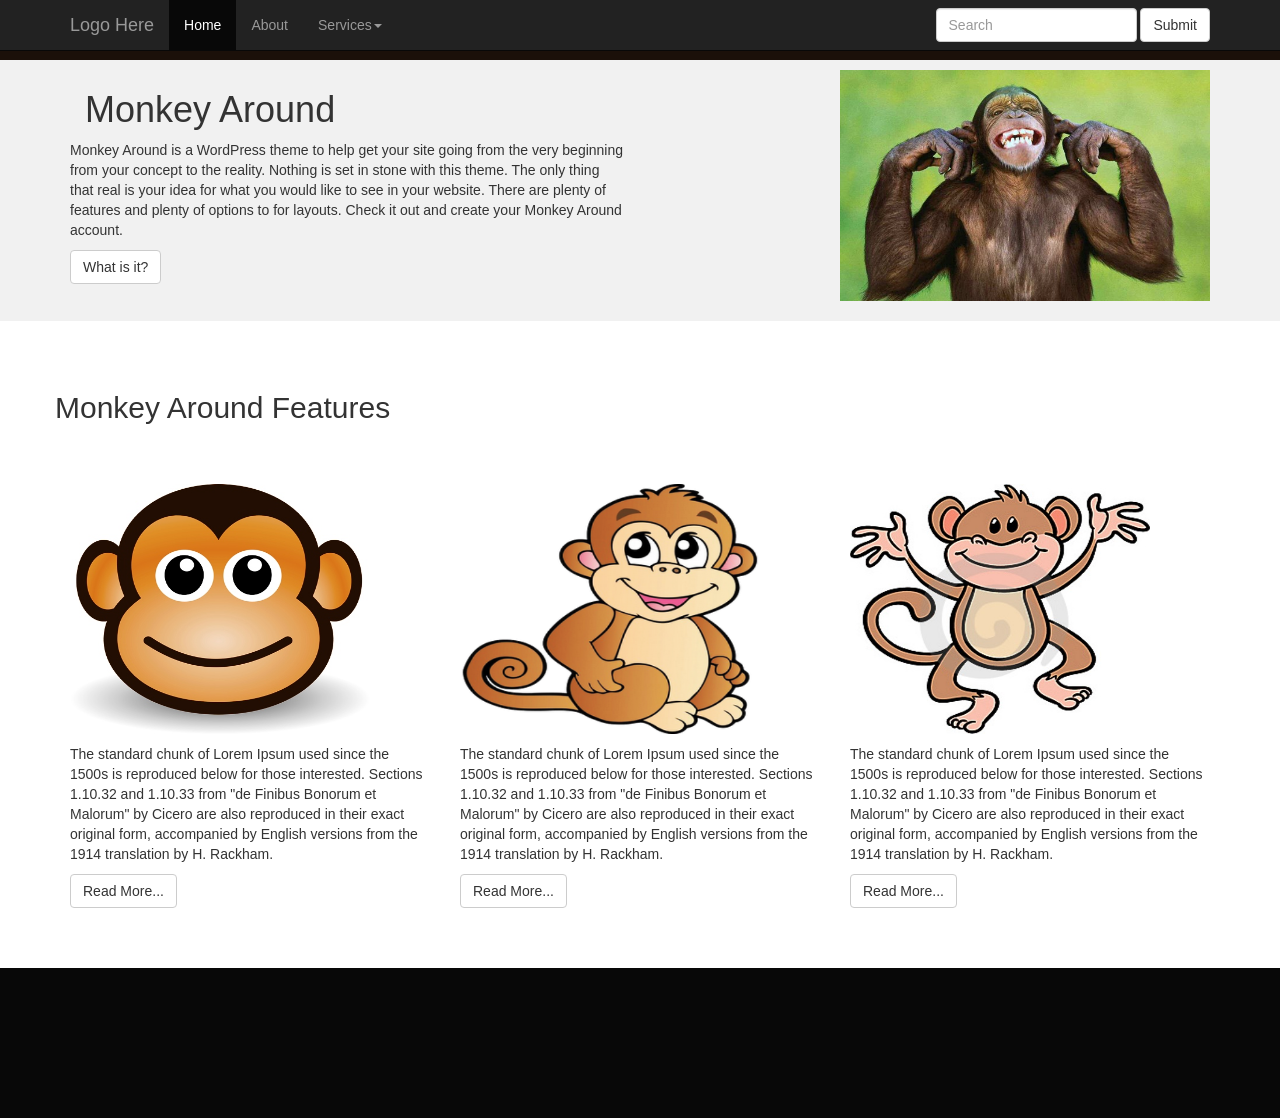
==== Example 1 Homepage Bootstrap/index.html @ 01a627d2 "Committing for Code Files For Potential Employers" ====
<!DOCTYPE html>
<html lang="en">
	<head>
		<meta charset="utf-8">

		<!-- Always force latest IE rendering engine (even in intranet) & Chrome Frame
		Remove this if you use the .htaccess -->
		<meta http-equiv="X-UA-Compatible" content="IE=edge,chrome=1">

		<title>HTML</title>

		<meta name="viewport" content="width=device-width, initial-scale=1.0">
			<!-- Linking to the bootstrap stylesheet -->
			<link rel="stylesheet" href="bootstrap/css/bootstrap.min.css"/>
			<!-- Linking to the custom stylesheet -->
			<link rel="stylesheet" href="style.css"/>
			
			<!--[if lt IE 9]>
      			<script src="https://oss.maxcdn.com/libs/html5shiv/3.7.0/html5shiv.js"></script>
      			<script src="https://oss.maxcdn.com/libs/respond.js/1.4.2/respond.min.js"></script>
    		<![endif]-->
		 
		
	</head>

	<body>
		
		<!-- Top Navigation -->
			<div class="navbar navbar-default navbar-fixed-top navbar-inverse" role="navigation">
				<div class="container">
					
					<a href="#" class="navbar-brand">Logo Here</a>
						<div class="navbar-inner">
								<ul class="nav navbar-nav">
										<li class="active"><a href="#">Home</a></li>
										<li><a href="#">About</a></li>
										<li class="dropdown">
											 <a class="dropdown-toggle" data-toggle="dropdown" href="#">Services<b class="caret"></b></a>
											
											<ul class="dropdown-menu">
                            					<li><a href="#">Design</a></li>
                            					<li><a href="#">Production</a></li>
                            					<li class="divider"></li>
                            					<li><a href="#">More &raquo;</a></li>
                        					</ul>
										</li>
								</ul>											
						</div>
					
						<form class="navbar-form navbar-right" role="search">
  							<div class="form-group">
    							<input type="text" class="form-control" placeholder="Search">
  							</div>
  								<button type="submit" class="btn btn-default">Submit</button>
						</form>
					
					</div>
				</div>
		
		<!-- End Top Navigation Container -->
		
		
		
		
		
	<!-- Featured Content -->
	<div id="featured">
		
		<div class="container">
			
			<!-- Top Section -->
			<div class="row">
				
<!-- Top Left Header Section -->
				<div class="col-md-6" id="featuredLeft">	
					
					
						<!-- Main Title -->
						<div class="col-md-12">
							<h1>Monkey Around</h1>
						</div>
						<!-- End Main Title -->
					
					
					
					
					
					
					<!-- Main Heading Text -->							 	
					<p class="">
									Monkey Around is a WordPress theme to help get your site going from the very 
									beginning from your concept to the reality. Nothing is set in stone with 
									this theme. The only thing that real is your idea for what you would like 
									to see in your website. There are plenty of features and plenty of options
									to for layouts. Check it out and create your Monkey Around account.
					</p>	 
					<!-- End Heading Text -->
						
						
						
					<!-- Main Feature Button -->	
					<p>
						<button type="button" class="btn btn-default">What is it?</button>
					</p>
						<!-- End Feature Button -->
						
				</div>  
<!-- End Top Left Section -->	
				
				
					
<!-- Feature Right Section-->	
					
						<div class=" col-sm-12 col-md-6" id="featuredRight">
							<div class="col-md-offset-4">
								<img src="img/monkey1.jpg" class="img-responsive"/>
							</div>
						</div>	
<!-- End Right Section-->
	
				
				</div>
				<!-- End Row -->		
			
			</div>
			<!-- End Container -->
	</div>
	<!-- End Top Section -->
			
			
	<!-- Middle Section -->		
		<div id="featured2">
			
			<!-- Container -->
				<div class="container">
		
				<!-- Content Title Container -->	
					<div class="row">
						<!-- Content Title -->
							<h2 id="featured2MainTitle">Monkey Around Features</h2>
					<!-- End Content Title -->
					</div>	
				
				<!-- Features Boxes -->	
					<div class="row">
			


					<!-- Feature 1 -->
						<div class="col-md-4">
						
							<!-- Feature 1 Image -->
							<img alt="Feature One" src="img/embryo1.jpg" class="img-responsive" />
						
							<p>
								The standard chunk of Lorem Ipsum used since the 1500s is reproduced below for those interested. 
								Sections 1.10.32 and 1.10.33 from "de Finibus Bonorum et Malorum" by Cicero are also reproduced 
								in their exact original form, accompanied by English versions from the 1914 translation by H. Rackham.
							</p>
						
							<p>
								<button type="button" class="btn btn-default">Read More...</button>
							</p>
						</div>
					<!-- End Feature 1 -->
					
					
					
					
					
					
					
					
					
					
					
					
					
					
					
					
					
					
					
					<!-- Feature 2 -->
						<div class="col-md-4">
							
							<!-- Feature 2 Image -->
							<img alt="Feature Two" src="img/embryo2.png" class="img-responsive" />
							
							<p>
								The standard chunk of Lorem Ipsum used since the 1500s is reproduced below for those interested. 
								Sections 1.10.32 and 1.10.33 from "de Finibus Bonorum et Malorum" by Cicero are also reproduced 
								in their exact original form, accompanied by English versions from the 1914 translation by H. Rackham.
							</p>
							<p>
								<button type="button" class="btn btn-default">Read More...</button>
							</p>
						</div>
					<!-- End Feature 2-->
					
					
					
					
					
					
					
					
					
					
					
					<!-- Feature 3 -->
						<div class="col-md-4">
							
							<!-- Feature 3 Image -->
							<img alt="Feature Three" src="img/embryo3.jpg" class="img-responsive" />
							
							<p>		
								The standard chunk of Lorem Ipsum used since the 1500s is reproduced below for those interested. 
								Sections 1.10.32 and 1.10.33 from "de Finibus Bonorum et Malorum" by Cicero are also reproduced 
								in their exact original form, accompanied by English versions from the 1914 translation by H. Rackham.
							</p>
						
							<p>
								<button type="button" class="btn btn-default">Read More...</button>
							</p>
						</div>
					<!-- End Feature 3 -->
					
					</div>
					<!-- End Features Boxes Row -->
				</div>
			<!-- End Container -->	
			</div>
			<!-- End Content Section -->
			
		
		
		
		
		
		
		
		
		<div class="push"></div>
		
		
		
		
		<!-- Footer Container -->
		
			<footer>
			<div class="container"></div>
			</footer>
		
		<!-- End Footer Container -->
		
		
		<script src="http://ajax.googleapis.com/ajax/libs/jquery/1.10.2/jquery.min.js"></script> 
		<script type="text/javascript" src="http://netdna.bootstrapcdn.com/bootstrap/3.0.3/js/bootstrap.min.js"></script>
	</body>
</html>
---- Example 1 Homepage Bootstrap/style.css ----
body {
	padding-top:60px;
	background-color:#1b1009;
}

#featured{
	padding-top:10px;
	padding-bottom:20px;
	background-color:#f1f1f1;
}

#featuredLeft{}

#featuredRight{}

#featuredRight img{
	
}

#featured2MainTitle{
	
}

#featured2Heading{
	margin-left:9px;
}

#featured2{
	background-color:#fff;
	padding-top:50px;
	padding-bottom:50px;
	min-height:100%;
	height:auto !important;
	height:100%;
}


#featured2 img{
	width:300px;
	height:250px;
}

#featured2MainTitle{
	margin-bottom:60px;
	background-color:#fff;
}

#featured2 div p{
	margin-top:10px;
}

.centered{
    margin: 0 auto;
}

.blackGray{
	background-color:#080808;
	height:300px;
	width:300px;
}

.push{
	height:150px;
}

footer{
	width:100%;
	margin-top:-150px;
	bottom:0;
	left:0;
	height:150px;
	background-color:#080808;
}

@media screen and (max-width: 600px){
	body:first-child{
		margin-bottom:-100px;
	}
}
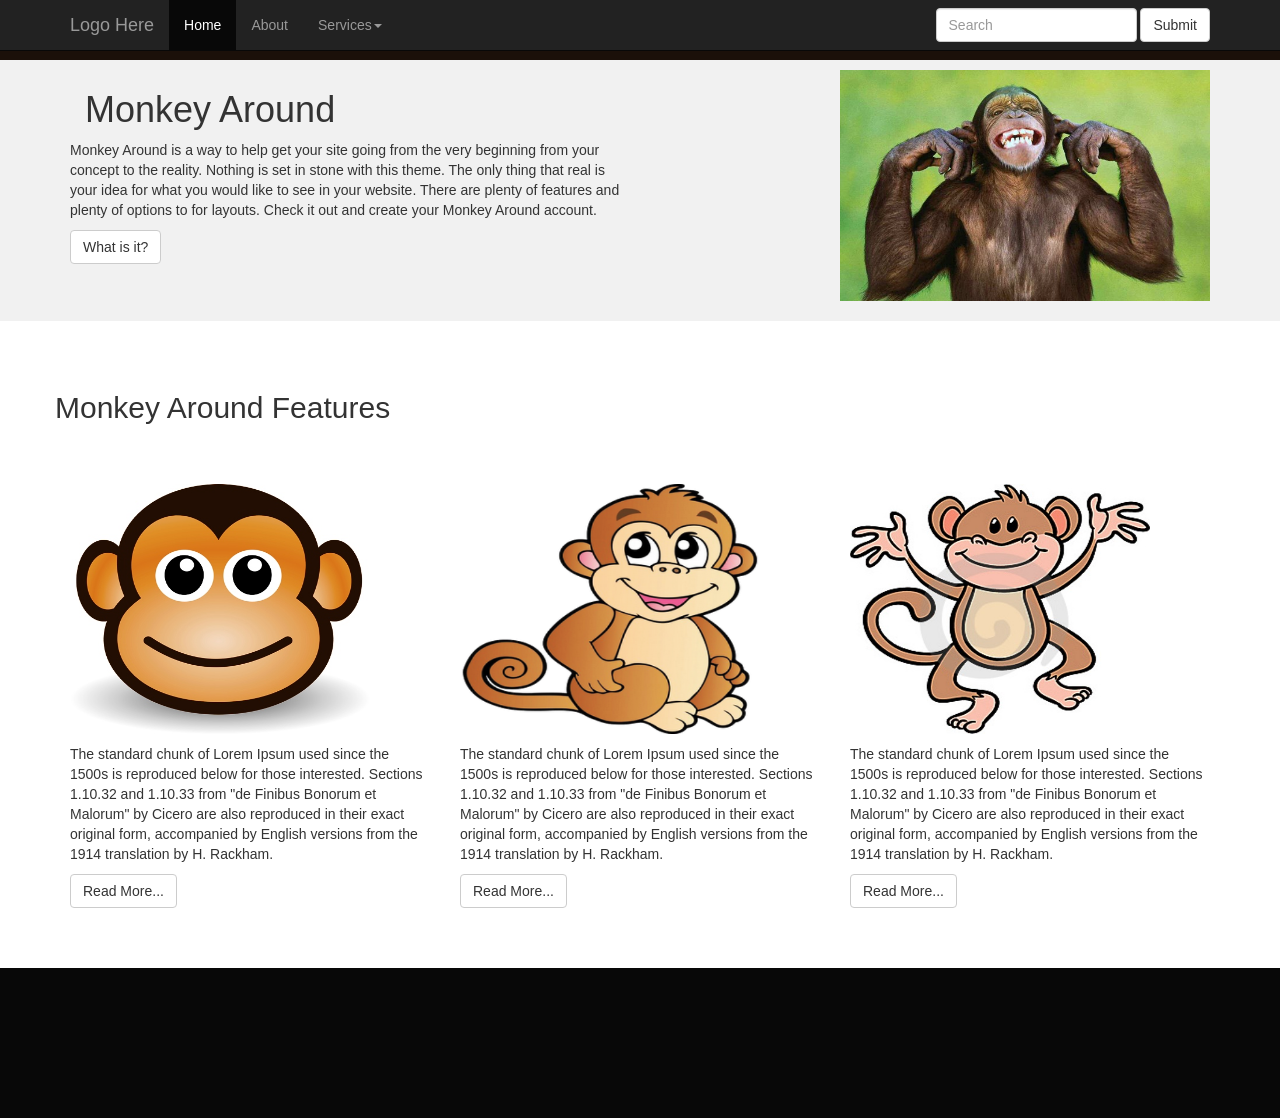
==== commit 1a1c6cd6: "addition of about.html" ====
--- a/Example 1 Homepage Bootstrap/index.html
+++ b/Example 1 Homepage Bootstrap/index.html
@@ -10,6 +10,7 @@
 		<title>HTML</title>
 
 		<meta name="viewport" content="width=device-width, initial-scale=1.0">
+			
 			<!-- Linking to the bootstrap stylesheet -->
 			<link rel="stylesheet" href="bootstrap/css/bootstrap.min.css"/>
 			<!-- Linking to the custom stylesheet -->
@@ -30,10 +31,15 @@
 				<div class="container">
 					
 					<a href="#" class="navbar-brand">Logo Here</a>
+					
 						<div class="navbar-inner">
+							
 								<ul class="nav navbar-nav">
+									
 										<li class="active"><a href="#">Home</a></li>
-										<li><a href="#">About</a></li>
+										
+										<li><a href="about.html">About</a></li>
+										
 										<li class="dropdown">
 											 <a class="dropdown-toggle" data-toggle="dropdown" href="#">Services<b class="caret"></b></a>
 											
@@ -43,17 +49,21 @@
                             					<li class="divider"></li>
                             					<li><a href="#">More &raquo;</a></li>
                         					</ul>
+                        					
 										</li>
 								</ul>											
 						</div>
 					
 						<form class="navbar-form navbar-right" role="search">
+							
   							<div class="form-group">
+  								
     							<input type="text" class="form-control" placeholder="Search">
+    							
   							</div>
+  							
   								<button type="submit" class="btn btn-default">Submit</button>
 						</form>
-					
 					</div>
 				</div>
 		
@@ -88,7 +98,7 @@
 					
 					<!-- Main Heading Text -->							 	
 					<p class="">
-									Monkey Around is a WordPress theme to help get your site going from the very 
+									Monkey Around is a way to help get your site going from the very 
 									beginning from your concept to the reality. Nothing is set in stone with 
 									this theme. The only thing that real is your idea for what you would like 
 									to see in your website. There are plenty of features and plenty of options
@@ -164,23 +174,7 @@
 						</div>
 					<!-- End Feature 1 -->
 					
-					
-					
-					
-					
-					
-					
-					
-					
-					
-					
-					
-					
-					
-					
-					
-					
-					
+		
 					
 					<!-- Feature 2 -->
 						<div class="col-md-4">
@@ -199,16 +193,7 @@
 						</div>
 					<!-- End Feature 2-->
 					
-					
-					
-					
-					
-					
-					
-					
-					
-					
-					
+
 					<!-- Feature 3 -->
 						<div class="col-md-4">
 							
@@ -234,14 +219,21 @@
 			</div>
 			<!-- End Content Section -->
 			
-		
-		
-		
-		
-		
-		
-		
-		
+
+<!-- The 3rd Content Area -->
+<div id="featured3">
+	<div class="container">
+		
+
+		
+	</div>
+	<!-- End Container -->
+</div>
+<!-- End the 3rd Content Area -->
+
+
+
+
 		<div class="push"></div>
 		
 		
@@ -257,6 +249,7 @@
 		
 		
 		<script src="http://ajax.googleapis.com/ajax/libs/jquery/1.10.2/jquery.min.js"></script> 
+		
 		<script type="text/javascript" src="http://netdna.bootstrapcdn.com/bootstrap/3.0.3/js/bootstrap.min.js"></script>
 	</body>
 </html>
--- a/Example 1 Homepage Bootstrap/style.css
+++ b/Example 1 Homepage Bootstrap/style.css
@@ -72,6 +72,25 @@
 	background-color:#080808;
 }
 
+#aboutContent{
+	height:450px;
+	background-color:#fff;
+}
+
+
+#aboutContent> div > div{
+	
+	margin-top:-10px;
+}
+
+
+#aboutFooter{
+	position:absolute;
+	bottom:0;
+	left:0;
+}
+
+
 @media screen and (max-width: 600px){
 	body:first-child{
 		margin-bottom:-100px;
